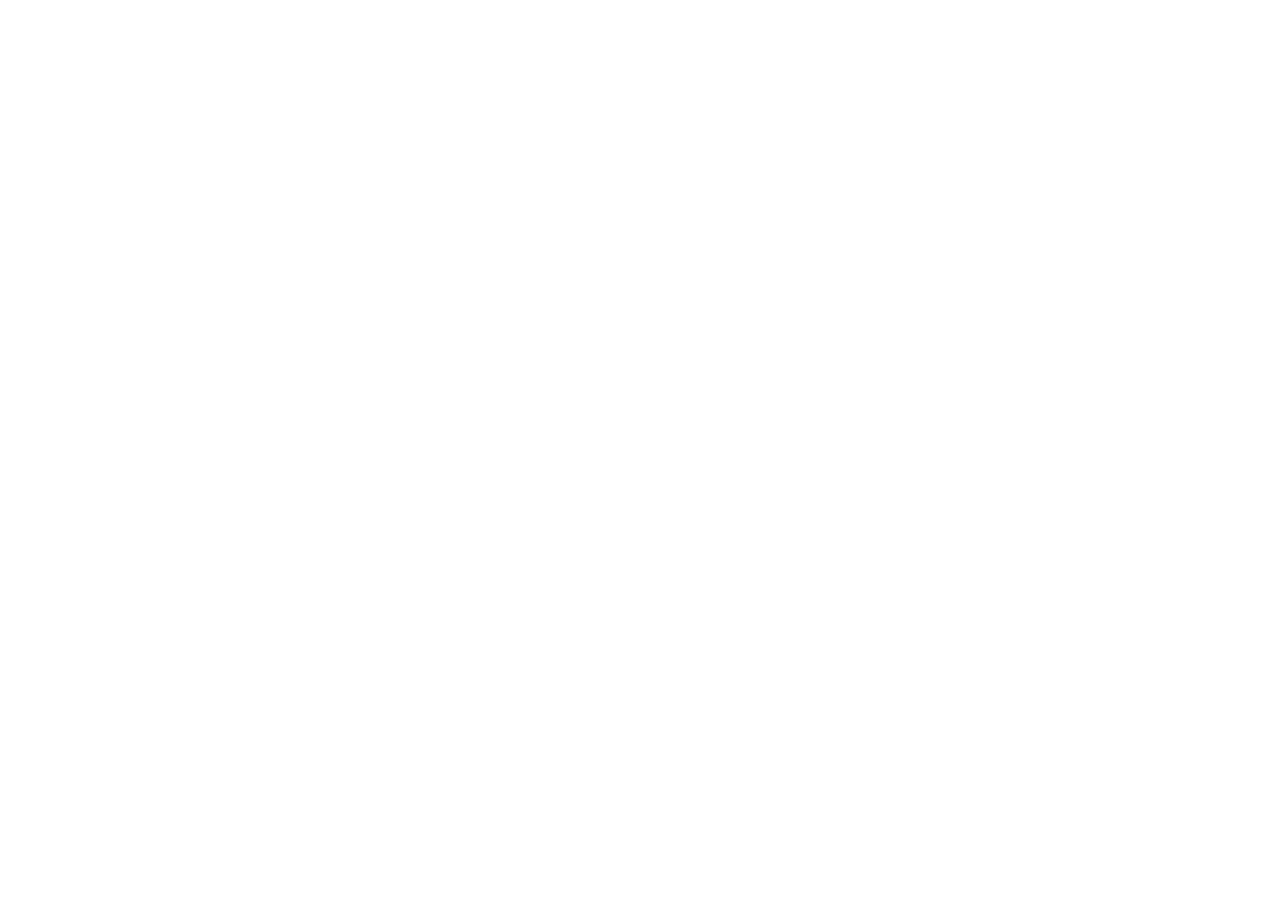
==== html/index.html @ 83e22ca8 "initial commit" ====
<!DOCTYPE html>
<html lang="en">
<head>
    <meta charset="UTF-8">
    <meta name="viewport" content="width=device-width, initial-scale=1.0">
    <title>educare</title>
    <link rel="stylesheet" href="../css/navbar.css">
</head>
<body>
    
</body>
</html>
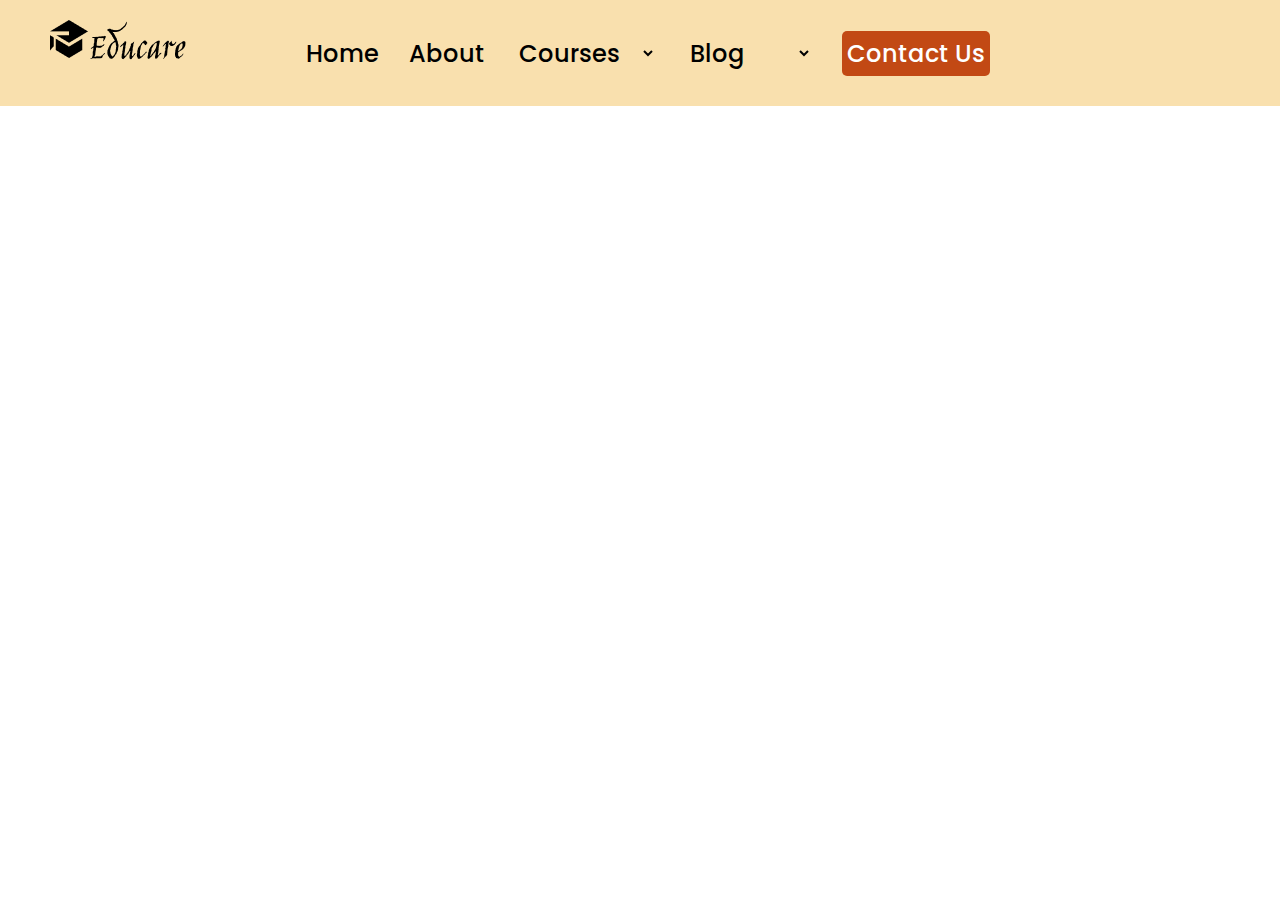
==== commit 9f0a2c9b: "working on responsive navbar" ====
--- a/html/index.html
+++ b/html/index.html
@@ -7,6 +7,53 @@
     <link rel="stylesheet" href="../css/navbar.css">
 </head>
 <body>
-    
+    <Header class="Navbar">
+        <div class="logo">
+            <img src="../images/logo.png" alt="">
+        </div>
+        <div class="nav-links">
+            <div class="nav-link"><p><a href="/">Home</a></p></div>
+            <div class="nav-link"><p><a href="/">About</a></p></div>
+            <div class="nav-link">
+                <select name="Courses" id="">
+                    <option value="courses">Courses</option>
+                    <option value="online">Online</option>
+                    <option value="in-person">In-Person</option>
+                </select></div>
+            <div class="nav-link"><select name="Courses" id="">
+                    <option value="blog">Blog</option>
+                    <option value="news">News</option>
+                    <option value="updates">Updates</option>
+                    </select></div>
+            <div class="nav-link"><button>Contact Us</button></div>
+        </div>
+        <div class="mobile-nav">
+            <svg fill="none" stroke="currentColor" stroke-width="1.5" viewBox="0 0 24 24" xmlns="http://www.w3.org/2000/svg" aria-hidden="true">
+                <path stroke-linecap="round" stroke-linejoin="round" d="M3.75 5.25h16.5m-16.5 4.5h16.5m-16.5 4.5h16.5m-16.5 4.5h16.5"></path>
+            </svg>
+        </div>
+        <div class="close-nav"><svg fill="none" stroke="currentColor" stroke-width="1.5" viewBox="0 0 24 24" xmlns="http://www.w3.org/2000/svg" aria-hidden="true">
+  <path stroke-linecap="round" stroke-linejoin="round" d="M6 18L18 6M6 6l12 12"></path>
+</svg></div>
+    </Header>
+        <div class="mobileNav">
+            <div class="nav-links-mobile">
+            <div class="nav-link-mobile"><p><a href="/">Home</a></p></div>
+            <div class="nav-link-mobile"><p><a href="/">About</a></p></div>
+            <div class="nav-link-mobile">
+                <select name="Courses" id="">
+                    <option value="courses">Courses</option>
+                    <option value="online">Online</option>
+                    <option value="in-person">In-Person</option>
+                </select></div>
+            <div class="nav-link-mobile"><select name="Courses" id="">
+                    <option value="blog">Blog</option>
+                    <option value="news">News</option>
+                    <option value="updates">Updates</option>
+                    </select></div>
+            <div class="nav-link-mobile"><button>Contact Us</button></div>
+        </div>
+        </div>
+    <script src="../js/index.js"></script>
 </body>
 </html>--- a/css/navbar.css
+++ b/css/navbar.css
@@ -0,0 +1,166 @@
+@import url('https://fonts.googleapis.com/css2?family=Poppins:wght@100;200;300;400;500&display=swap');
+ * {
+    margin: 0;
+    font-family: "Poppins";
+ }
+
+/* General Styles */
+.Navbar {
+    background-color: #F9E0AE;
+}
+
+
+/* Mobile DropDown */
+
+    .mobileNav {
+        background-color: #F9E0AE;
+        padding: 20px;
+        display: none;
+    }
+
+    .mobile-dropdown {
+        display: block;
+    }
+    .nav-links-mobile {
+        display: flex;
+        flex-direction: column;
+        justify-content: center;
+        align-items: center;
+        gap: 15px;
+    }
+
+    .nav-links-mobile a {
+        text-decoration: none;
+        color: black;
+        font-size: 14px;
+        font-weight: 500;
+    }
+
+    .nav-links-mobile select {
+        background-color: #F9E0AE;
+        border: none;
+        font-size: 14px;
+        font-weight: 500;
+    }
+
+    .nav-links-mobile button {
+        background-color: #C24914;
+        border: none;
+        color: white;
+        padding: 5px;
+        border-radius: 5px;
+        font-weight: 500;
+    }
+
+
+
+/* 480-less    - phone landscape & smaller */
+@media all and (max-width: 640px) { 
+    .Navbar {
+        display: flex;
+        justify-content: space-between;
+        align-items: center;
+        padding: 50px 20px;
+    }
+
+    .logo img {
+        object-fit: contain;
+    }
+    .nav-links {
+        display: none;
+    }
+
+    .mobile-nav {
+        width: 50px;
+    }
+
+    
+}
+
+/*  1024-768    - tablet landscape */
+@media all and (min-width: 768px) and (max-width: 1024px) { 
+    .Navbar {
+        display: flex;
+        justify-content: space-between;
+        align-items: center;
+        padding: 20px 20px;
+    }
+
+    .nav-links {
+        display: flex;
+        align-items: center;
+        gap: 15px;
+    }
+
+    .nav-links a {
+        text-decoration: none;
+        color: black;
+        font-size: 14px;
+        font-weight: 500;
+    }
+
+    .nav-links select {
+        background-color: #F9E0AE;
+        border: none;
+        font-size: 14px;
+        font-weight: 500;
+    }
+
+    .nav-links button {
+        background-color: #C24914;
+        border: none;
+        color: white;
+        padding: 5px;
+        border-radius: 5px;
+        font-weight: 500;
+    }
+    
+}
+
+
+/* 1280-1024   - desktop (default grid) */
+
+@media all and (min-width: 1024px) and (max-width: 1836px) { 
+    .Navbar {
+        display: flex;
+        justify-content: space-between;
+        align-items: center;
+        padding: 20px 50px;
+    }
+
+    .nav-links {
+        display: flex;
+        align-items: center;
+        gap: 30px;
+    }
+
+    .nav-links a {
+        text-decoration: none;
+        color: black;
+        font-size: 24px;
+        font-weight: 500;
+    }
+
+    .nav-links select {
+        background-color: #F9E0AE;
+        border: none;
+        font-size: 24px;
+        font-weight: 500;
+        cursor: pointer;
+    }
+
+    
+
+    .nav-links button {
+        background-color: #C24914;
+        border: none;
+        color: white;
+        padding: 5px;
+        border-radius: 5px;
+        font-size: 24px;
+        font-weight: 500;
+        cursor: pointer;
+    }
+    
+}
+ 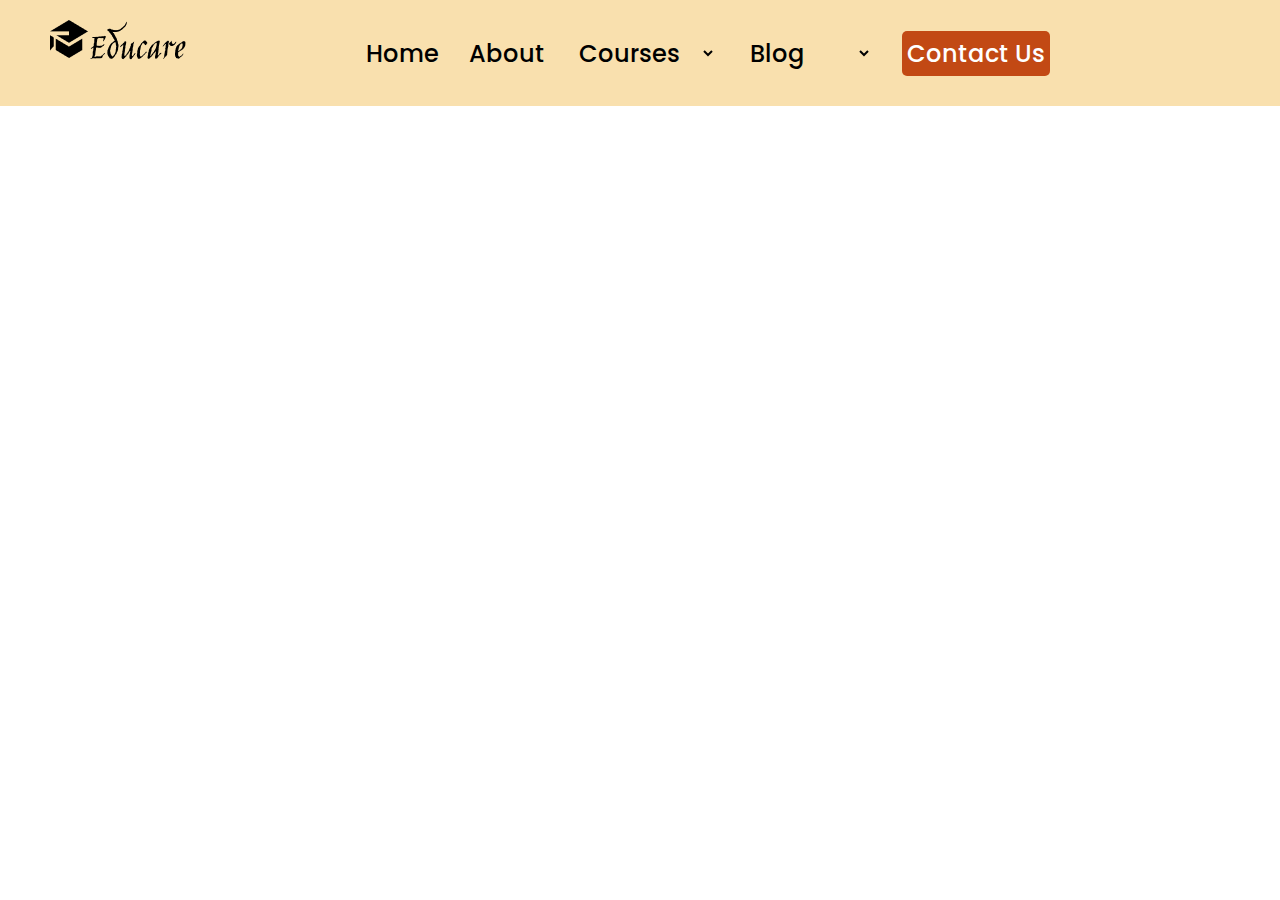
==== commit 9ef18c5a: "update" ====
--- a/html/index.html
+++ b/html/index.html
@@ -32,9 +32,9 @@
                 <path stroke-linecap="round" stroke-linejoin="round" d="M3.75 5.25h16.5m-16.5 4.5h16.5m-16.5 4.5h16.5m-16.5 4.5h16.5"></path>
             </svg>
         </div>
-        <div class="close-nav"><svg fill="none" stroke="currentColor" stroke-width="1.5" viewBox="0 0 24 24" xmlns="http://www.w3.org/2000/svg" aria-hidden="true">
-  <path stroke-linecap="round" stroke-linejoin="round" d="M6 18L18 6M6 6l12 12"></path>
-</svg></div>
+        <!-- <div class="close-nav"><svg fill="none" stroke="currentColor" stroke-width="1.5" viewBox="0 0 24 24" xmlns="http://www.w3.org/2000/svg" aria-hidden="true">
+            <path stroke-linecap="round" stroke-linejoin="round" d="M6 18L18 6M6 6l12 12"></path>
+</svg></div> -->
     </Header>
         <div class="mobileNav">
             <div class="nav-links-mobile">
